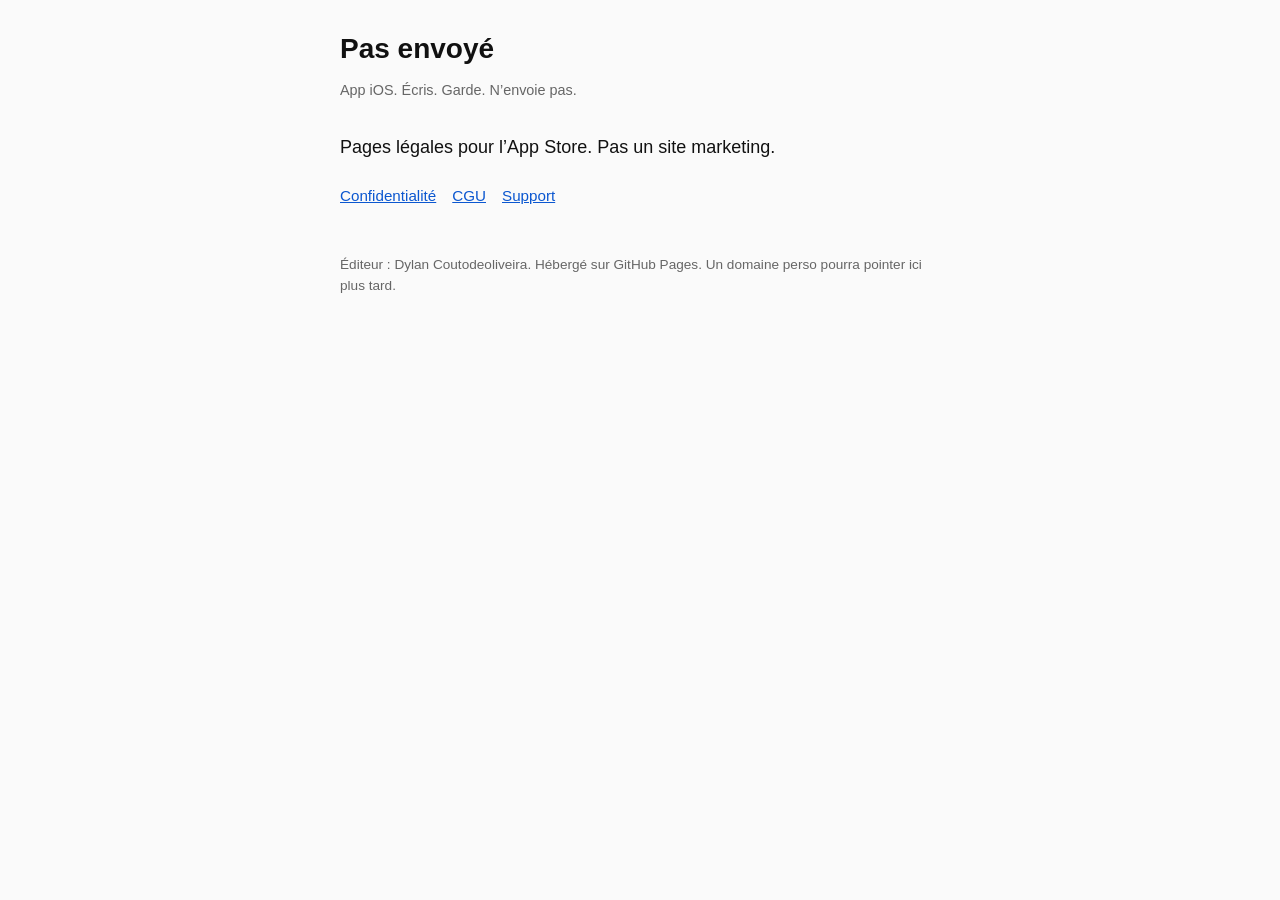
==== index.html @ 1e03dd50 "Add Pas envoyé privacy, terms, and support pages. Public GitHub Pages for App Store Review. Personal" ====
<!doctype html>
<html lang="fr">
<head>
  <meta charset="utf-8">
  <meta name="viewport" content="width=device-width, initial-scale=1">
  <title>Pas envoyé</title>
  <link rel="stylesheet" href="style.css">
</head>
<body>
<main>
  <h1>Pas envoyé</h1>
  <p class="meta">App iOS. Écris. Garde. N’envoie pas.</p>
  <p>Pages légales pour l’App Store. Pas un site marketing.</p>
  <nav>
    <a href="confidentialite/">Confidentialité</a>
    <a href="cgu/">CGU</a>
    <a href="support/">Support</a>
  </nav>
  <footer>Éditeur : Dylan Coutodeoliveira. Hébergé sur GitHub Pages. Un domaine perso pourra pointer ici plus tard.</footer>
</main>
</body>
</html>
---- style.css ----
:root { color-scheme: light dark; }
* { box-sizing: border-box; }
body {
  margin: 0;
  font: 18px/1.5 -apple-system, BlinkMacSystemFont, "Segoe UI", Helvetica, Arial, sans-serif;
  color: #111;
  background: #fafafa;
}
@media (prefers-color-scheme: dark) {
  body { color: #eee; background: #111; }
  a { color: #7ab7ff; }
  nav a { color: inherit; }
}
main { max-width: 40rem; margin: 0 auto; padding: 2rem 1.25rem 4rem; }
h1 { font-size: 1.75rem; line-height: 1.2; margin: 0 0 .5rem; }
.meta { color: #666; font-size: .9rem; margin-bottom: 2rem; }
h2 { font-size: 1.15rem; margin: 2rem 0 .5rem; }
ul { padding-left: 1.2rem; }
nav { display: flex; gap: 1rem; flex-wrap: wrap; font-size: .95rem; margin: 1.5rem 0 0; }
a { color: #0b57d0; }
footer { margin-top: 3rem; font-size: .85rem; color: #666; }
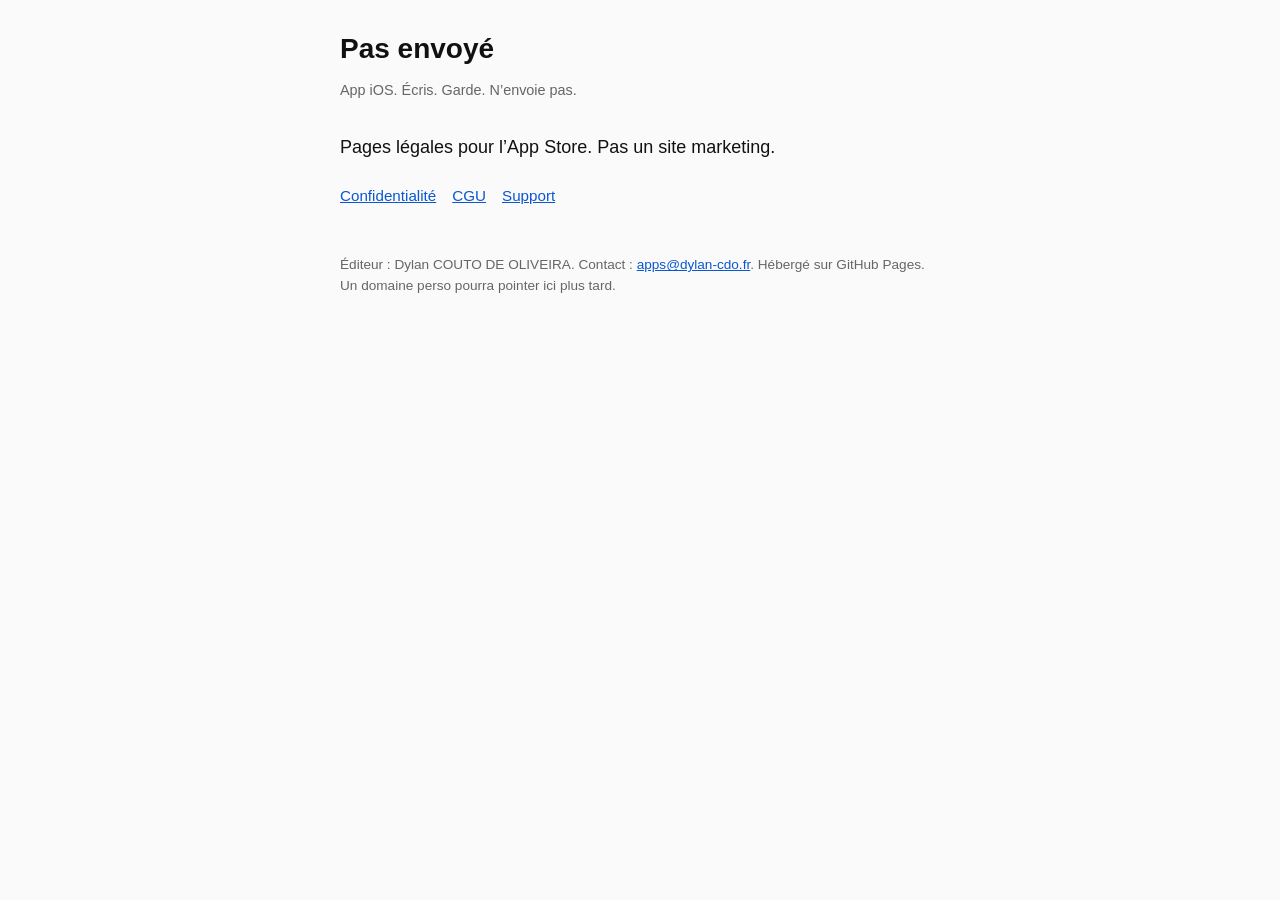
==== commit 67b4dbb6: "Put support email apps@dylan-cdo.fr and publisher Dylan COUTO DE OLIVEIRA on legal pages." ====
--- a/index.html
+++ b/index.html
@@ -16,7 +16,7 @@
     <a href="cgu/">CGU</a>
     <a href="support/">Support</a>
   </nav>
-  <footer>Éditeur : Dylan Coutodeoliveira. Hébergé sur GitHub Pages. Un domaine perso pourra pointer ici plus tard.</footer>
+  <footer>Éditeur : Dylan COUTO DE OLIVEIRA. Contact : <a href="mailto:apps@dylan-cdo.fr">apps@dylan-cdo.fr</a>. Hébergé sur GitHub Pages. Un domaine perso pourra pointer ici plus tard.</footer>
 </main>
 </body>
 </html>
